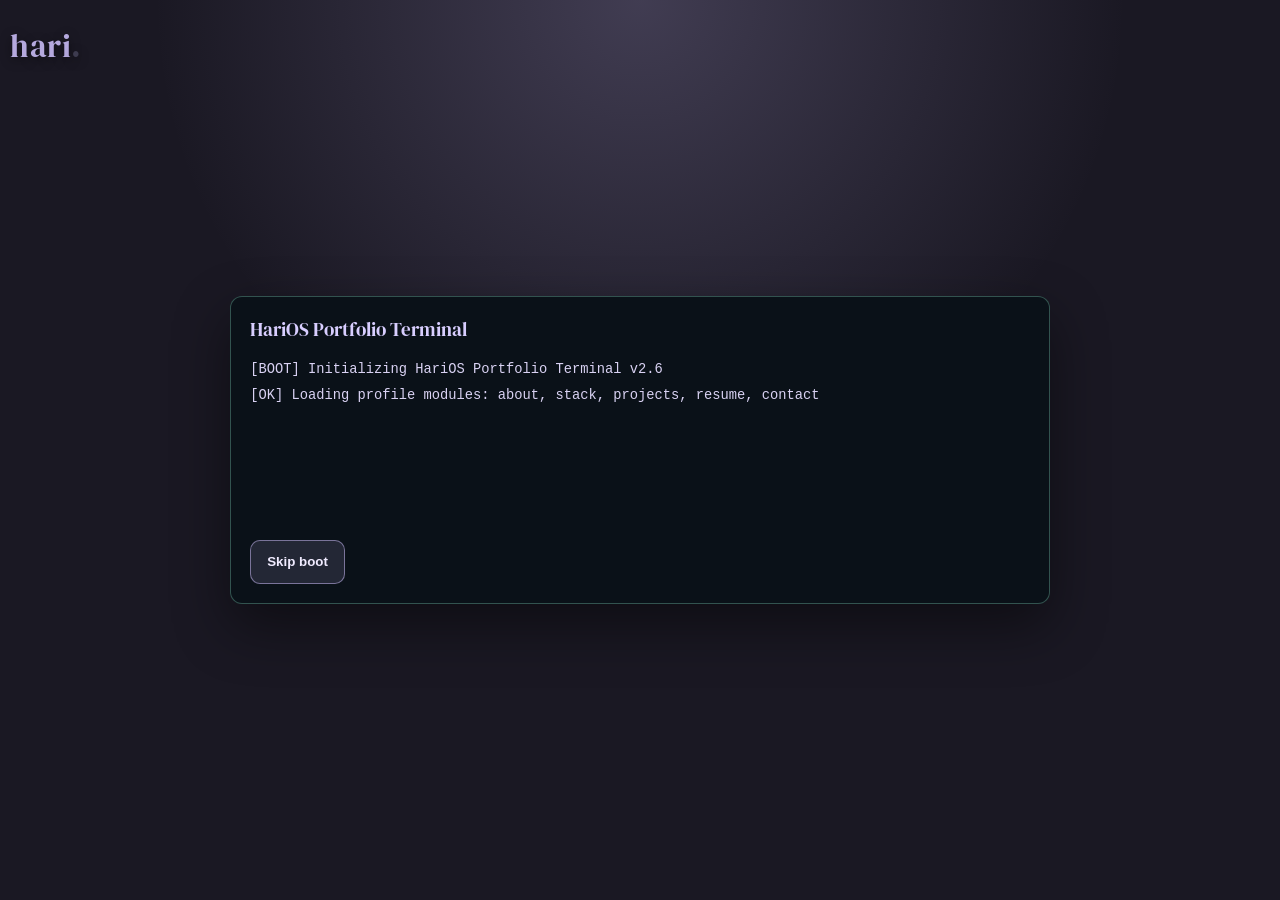
==== terminal/index.html @ 0dcc5f0c "Add terminal interface with interactive features and styling enhancements This commit introduces a n" ====
<!DOCTYPE html>
<html lang="en">
<head>
  <meta charset="UTF-8">
  <meta name="viewport" content="width=device-width, initial-scale=1.0">
  <title>Hari Patel — CS Student</title>
  <link rel="icon" type="image/png" href="../2.png">
  <link rel="preconnect" href="https://fonts.googleapis.com">
  <link rel="preconnect" href="https://fonts.gstatic.com" crossorigin>
  <link href="https://fonts.googleapis.com/css2?family=DM+Serif+Display:ital@0;1&family=DM+Sans:ital,opsz,wght@0,9..40,300;0,9..40,400;0,9..40,500;1,9..40,300&display=swap" rel="stylesheet">
  <link rel="stylesheet" href="style.css">
</head>
<body class="portfolio-shell terminal-mode">
  <a class="site-logo-fixed" href="#" aria-label="Hari Patel home">
    <img src="logo.png" alt="Hari Patel logo" class="site-logo-image" onerror="this.style.display='none';this.nextElementSibling.style.display='inline-flex';" />
    <span class="site-logo-fallback" style="display:none;">hari<span>.</span></span>
  </a>
  <div class="boot-overlay" id="bootOverlay" role="status" aria-live="polite">
    <div class="boot-window">
      <p class="boot-title">HariOS Portfolio Terminal</p>
      <div class="boot-lines" id="bootLines"></div>
      <button class="boot-skip" id="bootSkip">Skip boot</button>
    </div>
  </div>

  <main class="terminal-shell" aria-label="Portfolio terminal interface">
    <header class="terminal-topbar">
      <div class="terminal-lights"><span></span><span></span><span></span></div>
      <p class="terminal-title">hari@portfolio: ~</p>
      <p class="terminal-hint">type <code>help</code> or tap a command</p>
    </header>

    <section class="terminal-output" id="terminalOutput" aria-live="polite"></section>

    <section class="terminal-suggestions" id="terminalSuggestions" aria-label="Command suggestions"></section>

    <form class="terminal-input-row" id="terminalForm" autocomplete="off">
      <label class="sr-only" for="terminalInput">Terminal command input</label>
      <span class="prompt-label">hari@portfolio:~$</span>
      <input id="terminalInput" class="terminal-input" type="text" placeholder="Type a command..." />
      <button type="submit" class="terminal-run">Run</button>
    </form>

    <nav class="mobile-chip-dock" aria-label="Quick commands">
      <button class="quick-chip" data-command="about">about</button>
      <button class="quick-chip" data-command="projects">projects</button>
      <button class="quick-chip" data-command="resume">resume</button>
      <button class="quick-chip" data-command="contact">contact</button>
      <button class="quick-chip" data-command="help">help</button>
    </nav>
  </main>

  <div id="portfolioSource" hidden>

  <div class="glow-blob glow-blob-1"></div>
  <div class="glow-blob glow-blob-2"></div>
  <div class="glow-blob glow-blob-3"></div>

  <nav class="site-nav">
    <a href="#hero" class="nav-logo">hari<span>.</span></a>
    <ul class="nav-links">
      <li><a href="#about">About</a></li>
      <li><a href="#experience">Stack</a></li>
      <li><a href="#projects">Projects</a></li>
      <li><a href="#resume">Resume</a></li>
      <li><a href="#contact">Contact</a></li>
    </ul>
    <a href="#contact" class="nav-cta">Get in touch</a>
    <button class="ham-btn" id="hamBtn" aria-label="Toggle menu"><span></span><span></span><span></span></button>
  </nav>

  <div class="mobile-menu" id="mobileMenu">
    <a href="#about">About</a>
    <a href="#experience">Stack</a>
    <a href="#projects">Projects</a>
    <a href="#resume">Resume</a>
    <a href="#contact">Contact</a>
  </div>

  <section id="hero">
    <div class="hero-inner profile-brief">
      <p class="hero-eyebrow">CS Student · Full-Stack Developer</p>
      <h1 class="hero-name">Hari<br><em>Patel.</em></h1>
      <p class="hero-title">
        Studying <strong>Computer Science</strong> at Drexel's Pennoni Honors College.<br>
        I plan on adding <strong>ML/AI</strong> as a second major in the future.<br>
        I build fast, thoughtful web applications - from backend APIs to polished UIs.
      </p>
      <div class="hero-ctas brief-ctas">
        <a href="#projects" class="btn-primary">View my work</a>
        <a href="#contact" class="btn-ghost">Say hello →</a>
      </div>
    </div>
    <div class="hero-scroll-indicator"><div class="scroll-line"></div></div>
  </section>

  <div class="divider"></div>

  <section id="about">
    <div class="about-grid">
      <div class="about-photo-wrap reveal">
        <img src="../2.png" alt="Hari Patel illustration" />
      </div>
      <div class="about-text">
        <p class="section-label reveal">About me</p>
        <h2 class="section-title reveal reveal-delay-1">Building things that<br><em>actually work.</em></h2>
        <p class="reveal reveal-delay-2">Hey — I'm Hari. I'm a <strong>Computer Science student</strong> at Drexel University's Pennoni Honors College, where I'm planning to add a <strong>Machine Learning </strong>as a second major.</p>
        <p class="reveal reveal-delay-3">My focus is <strong>full-stack development</strong>, particularly backend architecture, database design, and <strong>building products</strong> people genuinely use. I enjoy turning complex problems into clean, maintainable systems.</p>
        <div class="about-chips stagger-parent reveal reveal-delay-4">
          <span class="chip stagger-child">Drexel University</span>
          <span class="chip stagger-child">Pennoni Honors College</span>
          <span class="chip stagger-child">Computer Science</span>
          <span class="chip stagger-child">Machine Learning</span>
          <span class="chip stagger-child">Backend Dev</span>
          <span class="chip stagger-child">Open to opportunities</span>
        </div>
      </div>
    </div>
  </section>

  <section id="experience">
    <div class="tech-section-inner">
      <p class="section-label reveal">Technologies</p>
      <h2 class="section-title reveal reveal-delay-1">My <em>stack.</em></h2>
      <div class="tech-category reveal reveal-delay-2">
        <p class="tech-category-label">Core languages</p>
        <div class="tech-pills stagger-parent visible">
          <span class="tech-pill featured stagger-child">Python</span>
          <span class="tech-pill featured stagger-child">TypeScript</span>
          <span class="tech-pill featured stagger-child">JavaScript</span>
          <span class="tech-pill stagger-child">Java</span>
          <span class="tech-pill stagger-child">SQL</span>
          <span class="tech-pill stagger-child">HTML</span>
          <span class="tech-pill stagger-child">CSS</span>
        </div>
      </div>
      <div class="tech-category reveal reveal-delay-2">
        <p class="tech-category-label">Frameworks & libraries</p>
        <div class="tech-pills stagger-parent visible">
          <span class="tech-pill featured stagger-child">Next.js</span>
          <span class="tech-pill featured stagger-child">React</span>
          <span class="tech-pill featured stagger-child">FastAPI</span>
          <span class="tech-pill stagger-child">Tailwind CSS</span>
          <span class="tech-pill stagger-child">Bootstrap</span>
          <span class="tech-pill stagger-child">Pandas</span>
          <span class="tech-pill stagger-child">Scikit-learn</span>
          <span class="tech-pill stagger-child">Prisma</span>
        </div>
      </div>
      <div class="tech-category reveal reveal-delay-3">
        <p class="tech-category-label">Databases & infra</p>
        <div class="tech-pills stagger-parent visible">
          <span class="tech-pill featured stagger-child">PostgreSQL</span>
          <span class="tech-pill featured stagger-child">Firebase</span>
          <span class="tech-pill stagger-child">Neon</span>
          <span class="tech-pill stagger-child">AWS</span>
          <span class="tech-pill stagger-child">Vercel</span>
          <span class="tech-pill stagger-child">Git</span>
          <span class="tech-pill stagger-child">GitHub</span>
          <span class="tech-pill stagger-child">Google Apps Script</span>
        </div>
      </div>
      <div class="tech-category reveal reveal-delay-3">
        <p class="tech-category-label">Tools & creative</p>
        <div class="tech-pills stagger-parent visible">
          <span class="tech-pill stagger-child">Photoshop</span>
          <span class="tech-pill stagger-child">Premiere Pro</span>
          <span class="tech-pill stagger-child">After Effects</span>
          <span class="tech-pill stagger-child">Adobe Audition</span>
          <span class="tech-pill stagger-child">Clerk (Auth)</span>
        </div>
      </div>
    </div>
  </section>

  <section id="projects">
    <div class="projects-header">
      <div>
        <p class="section-label reveal">Selected work</p>
        <h2 class="section-title reveal reveal-delay-1">Things I've <em>built.</em></h2>
      </div>
    </div>

    <div class="projects-bento case-grid">

      <div class="project-card case-tile featured-case bento-r1c1 reveal">
        <p class="project-number">01 — Featured</p>
        <h3 class="project-name">MarketPulse</h3>
        <p class="project-desc">Stock prediction pairing a Random Forest model with live NLP sentiment analysis to forecast price direction up to 30 days out using FinBERT and the Gemini API.</p>
        <div class="project-footer">
          <span class="project-tag">Python · Scikit-Learn · Gemini API</span>
          <a href="https://stock-predictor-pqb7.onrender.com" target="_blank" class="project-link">Live Site <svg width="12" height="12" viewBox="0 0 12 12" fill="none"><path d="M2 10L10 2M10 2H4M10 2V8" stroke="currentColor" stroke-width="1.5" stroke-linecap="round" stroke-linejoin="round"/></svg></a>
        </div>
      </div>

      <div class="project-card case-tile bento-r1c2 reveal reveal-delay-1">
        <p class="project-number">03</p>
        <h3 class="project-name">PrepGO</h3>
        <p class="project-desc">SAT prep platform serving 30+ active users across 250+ reading and math questions, built and deployed with a normalized PostgreSQL schema and JWT security.</p>
        <div class="project-footer">
          <span class="project-tag">Next.js · TypeScript</span>
          <a href="https://prep-go.vercel.app" target="_blank" class="project-link">Live Site <svg width="12" height="12" viewBox="0 0 12 12" fill="none"><path d="M2 10L10 2M10 2H4M10 2V8" stroke="currentColor" stroke-width="1.5" stroke-linecap="round" stroke-linejoin="round"/></svg></a>
        </div>
      </div>


      <div class="project-card case-tile bento-r2c1 reveal reveal-delay-1">
        <p class="project-number">04</p>
        <h3 class="project-name">Session</h3>
        <p class="project-desc">Productivity web app with Clerk auth, Prisma ORM, server-side rendering, and protected routes. Focused on performance and a clean, distraction-free experience.</p>
        <div class="project-footer">
          <span class="project-tag">Next.js · Clerk · Prisma</span>
          <a href="https://sessionapp.vercel.app/" target="_blank" class="project-link">Live Site <svg width="12" height="12" viewBox="0 0 12 12" fill="none"><path d="M2 10L10 2M10 2H4M10 2V8" stroke="currentColor" stroke-width="1.5" stroke-linecap="round" stroke-linejoin="round"/></svg></a>
        </div>
      </div>

      <div class="project-card case-tile featured-case bento-r2c2 reveal reveal-delay-2">
        <p class="project-number">02 — Featured</p>
        <h3 class="project-name">Sixth & Market</h3>
        <p class="project-desc">Civic platform built for Codefest 2026 that rewrites generic 311 reports, detects duplicate issues, and maps broadband dead zones using predictive risk scoring.</p>
        <div class="project-footer">
          <span class="project-tag">React19 · GroqAPI · Leaflet</span>
          <a href="https://github.com/haripatel788/codefest2026" target="_blank" class="project-link">Repo <svg width="12" height="12" viewBox="0 0 12 12" fill="none"><path d="M2 10L10 2M10 2H4M10 2V8" stroke="currentColor" stroke-width="1.5" stroke-linecap="round" stroke-linejoin="round"/></svg></a>
        </div>
      </div>


      <div class="project-card case-tile bento-r3c1 reveal reveal-delay-2">
        <p class="project-number">05</p>
        <h3 class="project-name">CallReminderBot</h3>
        <p class="project-desc">Serverless scheduling bot that automates meeting role assignments via a custom fairness algorithm. Integrates Google Sheets for persistent state and Telegram for real-time notifications.</p>
        <div class="project-footer">
          <span class="project-tag">Python · GitHub Actions · Google Sheets API</span>
          <a href="#" class="project-link">Repo <svg width="12" height="12" viewBox="0 0 12 12" fill="none"><path d="M2 10L10 2M10 2H4M10 2V8" stroke="currentColor" stroke-width="1.5" stroke-linecap="round" stroke-linejoin="round"/></svg></a>
        </div>
      </div>

      <div class="project-card case-tile bento-r3c2 reveal reveal-delay-3">
        <p class="project-number">06</p>
        <h3 class="project-name">Smaranam</h3>
        <p class="project-desc">Community platform for religious education. Firebase Realtime Database handles high-concurrency sync, enabling smooth collaborative experiences for users.</p>
        <div class="project-footer">
          <span class="project-tag">Firebase · JavaScript</span>
          <a href="https://smaranam.vercel.app/" target="_blank" class="project-link">Live Site <svg width="12" height="12" viewBox="0 0 12 12" fill="none"><path d="M2 10L10 2M10 2H4M10 2V8" stroke="currentColor" stroke-width="1.5" stroke-linecap="round" stroke-linejoin="round"/></svg></a>
        </div>
      </div>

      <div class="project-card case-tile bento-r3c3 reveal reveal-delay-4">
        <p class="project-number">07</p>
        <h3 class="project-name">Java RPG</h3>
        <p class="project-desc">Text-based RPG in Java showcasing OOP principles — inheritance, polymorphism, complex conditional logic, and dynamic user input for an immersive narrative.</p>
        <div class="project-footer">
          <span class="project-tag">Java · OOP</span>
          <a href="https://codehs.com/sandbox/id/rpg-Cq6Ldt/run" target="_blank" class="project-link">Play <svg width="12" height="12" viewBox="0 0 12 12" fill="none"><path d="M2 10L10 2M10 2H4M10 2V8" stroke="currentColor" stroke-width="1.5" stroke-linecap="round" stroke-linejoin="round"/></svg></a>
        </div>
      </div>

    </div>
  </section>


  <section id="resume">
    <div class="resume-inner evidence-panel">
      <p class="section-label reveal">Resume</p>
      <h2 class="section-title reveal reveal-delay-1">The full <em>picture.</em></h2>

      <div class="resume-layout">
        <div class="resume-summary">
          <div class="resume-stat-row reveal reveal-delay-1">
            <div class="resume-stat">
              <div class="resume-stat-value">3.98</div>
              <div class="resume-stat-label">GPA · Drexel</div>
            </div>
            <div class="resume-stat">
              <div class="resume-stat-value">30+</div>
              <div class="resume-stat-label">PrepGo users</div>
            </div>
            <div class="resume-stat">
              <div class="resume-stat-value">7+</div>
              <div class="resume-stat-label">Live projects</div>
            </div>
            <div class="resume-stat">
              <div class="resume-stat-value">15</div>
              <div class="resume-stat-label">Volunteers led</div>
            </div>
          </div>

          <div class="resume-block reveal reveal-delay-2">
            <p class="resume-block-title">Summary</p>
            <p>CS student at Drexel with <strong>hands-on experience</strong> building full-stack web apps and ML models in Python. Deployed real projects with real users, led volunteer teams, and focused on how <strong>data-driven software</strong> solves practical problems. I own projects from idea to deployment.</p>
          </div>

          <div class="resume-block reveal reveal-delay-2">
            <p class="resume-block-title">Experience</p>
            <div class="resume-exp-item">
              <div>
                <div class="resume-exp-role">Software Engineering Intern</div>
                <div class="resume-exp-place">CodeHS · Chicago, IL</div>
              </div>
              <div class="resume-exp-date">Jun – Sep 2025</div>
            </div>
            <div class="resume-exp-item">
              <div>
                <div class="resume-exp-role">Co-Coordinator, Youth Program</div>
                <div class="resume-exp-place">BAPS</div>
              </div>
              <div class="resume-exp-date">Sep 2025 – Present</div>
            </div>
          </div>

          <div class="resume-block reveal reveal-delay-3">
            <p class="resume-block-title">Education</p>
            <div class="resume-exp-item">
              <div>
                <div class="resume-exp-role">B.S. Computer Science</div>
                <div class="resume-exp-place">Drexel University · Pennoni Honors College</div>
              </div>
              <div class="resume-exp-date">2025 – 2030</div>
            </div>
          </div>

          <div class="resume-ctas reveal reveal-delay-3">
            <a href="../hari_resume.pdf" download="Hari_Patel_Resume.pdf" class="resume-btn-dl">
              <svg width="14" height="14" viewBox="0 0 24 24" fill="none" stroke="currentColor" stroke-width="2.2" stroke-linecap="round" stroke-linejoin="round"><path d="M21 15v4a2 2 0 01-2 2H5a2 2 0 01-2-2v-4"/><polyline points="7 10 12 15 17 10"/><line x1="12" y1="15" x2="12" y2="3"/></svg>
              Download PDF
            </a>
            <button class="resume-btn-expand" id="openResume">
              <svg width="14" height="14" viewBox="0 0 24 24" fill="none" stroke="currentColor" stroke-width="2.2" stroke-linecap="round" stroke-linejoin="round"><path d="M15 3h6v6M9 21H3v-6M21 3l-7 7M3 21l7-7"/></svg>
              Full screen
            </button>
          </div>
        </div>

        <div class="resume-preview-panel reveal reveal-delay-2">
          <div class="resume-topbar">
            <div class="resume-dots"><span></span><span></span><span></span></div>
            <span class="resume-topbar-label">Hari_Patel_Resume.pdf</span>
            <button class="resume-topbar-expand" id="openResume2">Expand ↗</button>
          </div>
          <iframe class="resume-embed" src="../hari_resume.pdf#toolbar=0&navpanes=0&scrollbar=0" title="Hari Patel Résumé preview"></iframe>
        </div>
      </div>
    </div>
  </section>


  <div class="resume-modal-overlay" id="resumeModal">
    <div class="resume-modal">
      <div class="resume-modal-header">
        <span class="resume-modal-title">Hari Patel — Resume</span>
        <div class="resume-modal-actions">
          <a href="../hari_resume.pdf" download="Hari_Patel_Resume.pdf" class="resume-modal-dl">
            <svg width="13" height="13" viewBox="0 0 24 24" fill="none" stroke="currentColor" stroke-width="2.2" stroke-linecap="round" stroke-linejoin="round"><path d="M21 15v4a2 2 0 01-2 2H5a2 2 0 01-2-2v-4"/><polyline points="7 10 12 15 17 10"/><line x1="12" y1="15" x2="12" y2="3"/></svg>
            Download
          </a>
          <button class="resume-modal-close" id="closeResume">✕</button>
        </div>
      </div>
      <iframe class="resume-modal-frame" src="../hari_resume.pdf#toolbar=0" title="Hari Patel Resume full screen"></iframe>
    </div>
  </div>


  <section id="contact">
    <div class="contact-inner collaborate-panel">
      <p class="section-label reveal" style="justify-content:center">Get in touch</p>
      <h2 class="contact-big reveal reveal-delay-1">Let's build<br><em>something.</em></h2>
      <p class="contact-sub reveal reveal-delay-2">I'm always open to hearing about new projects, opportunities, or just a good conversation about tech.</p>
      <div class="contact-socials reveal reveal-delay-3">
        <a href="https://www.linkedin.com/in/hari-patel-6712ba39a/" target="_blank" class="social-link">
          <svg width="16" height="16" viewBox="0 0 24 24" fill="currentColor"><path d="M16 8a6 6 0 016 6v7h-4v-7a2 2 0 00-2-2 2 2 0 00-2 2v7h-4v-7a6 6 0 016-6zM2 9h4v12H2z"/><circle cx="4" cy="4" r="2"/></svg>
          LinkedIn
        </a>
        <a href="https://github.com/haripatel788" target="_blank" class="social-link">
          <svg width="16" height="16" viewBox="0 0 24 24" fill="currentColor"><path d="M9 19c-5 1.5-5-2.5-7-3m14 6v-3.87a3.37 3.37 0 00-.94-2.61c3.14-.35 6.44-1.54 6.44-7A5.44 5.44 0 0020 4.77 5.07 5.07 0 0019.91 1S18.73.65 16 2.48a13.38 13.38 0 00-7 0C6.27.65 5.09 1 5.09 1A5.07 5.07 0 005 4.77a5.44 5.44 0 00-1.5 3.78c0 5.42 3.3 6.61 6.44 7A3.37 3.37 0 009 18.13V22"/></svg>
          GitHub
        </a>
        <button class="email-copy-btn" id="emailBtn">
          <svg width="16" height="16" viewBox="0 0 24 24" fill="none" stroke="currentColor" stroke-width="2"><path d="M4 4h16c1.1 0 2 .9 2 2v12c0 1.1-.9 2-2 2H4c-1.1 0-2-.9-2-2V6c0-1.1.9-2 2-2z"/><polyline points="22,6 12,12 2,6"/></svg>
          <span id="emailBtnText">haripatel788@gmail.com</span>
        </button>
      </div>
    </div>
  </section>

  <footer>
    <span class="footer-name">Hari Patel</span>
    <span class="footer-copy">Designed by Claude &amp; Built by Hari · 2026</span>
  </footer>

  </div>
  <script src="script.js"></script>
</body>
</html>
---- terminal/style.css ----
*, *::before, *::after { box-sizing: border-box; margin: 0; padding: 0; }
:root {
  /* backgrounds (cool dark) */
  --bg:           #141a22;
  --bg-mid:       #1b2430;
  --bg-card:      #24303d;
  --border:       rgba(186, 211, 232, 0.16);
  --border-hover: rgba(186, 211, 232, 0.34);

  /* pastel accents (blue-first) */
  --sage:         #8fb7c9;
  --sage-bright:  #afd0df;
  --sage-dim:     rgba(143, 183, 201, 0.20);

  --rose:         #cfa9c8;
  --rose-dim:     rgba(207, 169, 200, 0.16);

  --sky:          #8db7e3;
  --sky-dim:      rgba(141, 183, 227, 0.18);

  --peach:        #d8b8a0;
  --peach-dim:    rgba(216, 184, 160, 0.18);

  /* text */
  --ink:          #eaf2fb;
  --ink-mid:      #c7d7e8;
  --ink-soft:     #9eb0c1;
  --ink-dim:      #7f92a4;

  /* remap old var names so existing rules still work */
  --white:        var(--ink);
  --gray:         var(--ink-soft);
  --gray-light:   var(--ink-mid);
  --lilac:        var(--sage);
  --lilac-bright: var(--sage-bright);
  --lilac-dim:    var(--sage-dim);
  --accent:       var(--sky);

  --font-display: 'DM Serif Display', Georgia, serif;
  --font-body:    'DM Sans', system-ui, sans-serif;
  --ease-out:     cubic-bezier(0.16, 1, 0.3, 1);
  --ease-spring:  cubic-bezier(0.34, 1.56, 0.64, 1);
  --radius-xl:    26px;
  --radius-lg:    18px;
  --shadow-soft:  0 10px 30px rgba(9, 15, 23, 0.28);
  --shadow-pop:   0 18px 48px rgba(7, 12, 20, 0.42);
}
html { scroll-behavior: smooth; font-size: 16px; }
body { font-family: var(--font-body); background: var(--bg); color: var(--white); overflow-x: hidden; -webkit-font-smoothing: antialiased; }
::selection { background: var(--sage); color: #faf8f5; }
a { text-decoration: none; color: inherit; }

body::before {
  content: '';
  position: fixed; inset: 0;
  background-image: url("data:image/svg+xml,%3Csvg viewBox='0 0 256 256' xmlns='http://www.w3.org/2000/svg'%3E%3Cfilter id='noise'%3E%3CfeTurbulence type='fractalNoise' baseFrequency='0.9' numOctaves='4' stitchTiles='stitch'/%3E%3C/filter%3E%3Crect width='100%25' height='100%25' filter='url(%23noise)' opacity='0.03'/%3E%3C/svg%3E");
  pointer-events: none; z-index: 999; opacity: 0.45; mix-blend-mode: multiply;
}
.glow-blob { position: fixed; border-radius: 50%; filter: blur(120px); pointer-events: none; z-index: 0; animation: blobFloat 12s ease-in-out infinite alternate; }
.glow-blob-1 { width: 650px; height: 650px; background: radial-gradient(circle, rgba(141,184,154,0.18) 0%, transparent 70%); top: -180px; right: -80px; animation-duration: 15s; }
.glow-blob-2 { width: 420px; height: 420px; background: radial-gradient(circle, rgba(217,144,154,0.14) 0%, transparent 70%); bottom: 22%; left: -130px; animation-duration: 20s; animation-delay: -7s; }
.glow-blob-3 { width: 350px; height: 350px; background: radial-gradient(circle, rgba(137,180,204,0.13) 0%, transparent 70%); top: 55%; right: -80px; animation-duration: 18s; animation-delay: -4s; }
@keyframes blobFloat { from { transform: translate(0,0) scale(1); } to { transform: translate(40px,30px) scale(1.08); } }

nav {
  position: fixed; top: 0; left: 0; right: 0; z-index: 100;
  padding: 0 clamp(1.5rem, 5vw, 4rem); height: 72px;
  display: flex; align-items: center; justify-content: space-between;
  background: rgba(20, 26, 34, 0.82); backdrop-filter: blur(20px); -webkit-backdrop-filter: blur(20px);
  border-bottom: 1px solid var(--border); transition: background 0.3s ease;
}
.nav-logo { font-family: var(--font-display); font-size: 1.6rem; color: var(--lilac-bright); letter-spacing: -0.02em; transition: color 0.25s ease; position: relative; z-index: 101; }
.nav-logo:hover { color: var(--white); }
.nav-logo span { color: var(--accent); }
.nav-links { display: flex; list-style: none; gap: 2.5rem; font-size: 0.875rem; font-weight: 500; letter-spacing: 0.04em; }
.nav-links a { color: var(--gray-light); transition: color 0.2s ease; position: relative; padding-bottom: 2px; }
.nav-links a::after { content: ''; position: absolute; bottom: -2px; left: 0; width: 0; height: 1px; background: var(--lilac); transition: width 0.3s var(--ease-out); }
.nav-links a:hover { color: var(--white); }
.nav-links a:hover::after { width: 100%; }
.nav-cta { font-size: 0.8rem; font-weight: 500; padding: 0.45rem 1.1rem; border: 1px solid var(--border-hover); border-radius: 100px; color: var(--lilac-bright); background: var(--lilac-dim); transition: all 0.25s ease; }
.nav-cta:hover { background: var(--lilac); color: var(--bg); border-color: var(--lilac); }
.ham-btn { display: none; flex-direction: column; gap: 5px; cursor: pointer; padding: 8px; background: none; border: none; z-index: 102; }
.ham-btn span { display: block; width: 24px; height: 2px; background: var(--white); border-radius: 2px; transition: all 0.3s var(--ease-out); }
.ham-btn.open span:nth-child(1) { transform: translateY(7px) rotate(45deg); }
.ham-btn.open span:nth-child(2) { opacity: 0; transform: scaleX(0); }
.ham-btn.open span:nth-child(3) { transform: translateY(-7px) rotate(-45deg); }
.mobile-menu { display: none; position: fixed; inset: 0; background: rgba(20, 26, 34, 0.96); backdrop-filter: blur(24px); z-index: 99; flex-direction: column; align-items: center; justify-content: center; gap: 2.5rem; }
.mobile-menu.open { display: flex; }
.mobile-menu a { font-family: var(--font-display); font-size: clamp(2rem,7vw,3.5rem); color: var(--gray-light); transition: color 0.2s ease; }
.mobile-menu a:hover { color: var(--lilac-bright); }

#hero { min-height: 100vh; display: grid; place-items: center; padding: 120px clamp(1.5rem,8vw,6rem) 80px; position: relative; z-index: 1; overflow: hidden; }
.hero-inner { max-width: 900px; width: 100%; }
.hero-eyebrow { display: inline-flex; align-items: center; gap: 0.6rem; font-size: 0.8rem; font-weight: 500; letter-spacing: 0.12em; text-transform: uppercase; color: var(--lilac); margin-bottom: 1.5rem; opacity: 0; animation: fadeUp 0.8s var(--ease-out) 0.2s forwards; }
.hero-eyebrow::before { content: ''; display: block; width: 32px; height: 1px; background: var(--lilac); }
.hero-name { font-family: var(--font-display); font-size: clamp(3.5rem,10vw,8rem); line-height: 0.95; letter-spacing: -0.03em; color: var(--white); margin-bottom: 0.3em; opacity: 0; animation: fadeUp 0.9s var(--ease-out) 0.35s forwards; }
.hero-name em { font-style: italic; color: var(--lilac-bright); }
.hero-title { font-size: clamp(1rem,2.5vw,1.35rem); font-weight: 300; color: var(--gray-light); margin-bottom: 2rem; line-height: 1.6; max-width: 560px; opacity: 0; animation: fadeUp 0.9s var(--ease-out) 0.5s forwards; }
.hero-title strong { color: var(--white); font-weight: 500; }
.hero-ctas { display: flex; gap: 1rem; flex-wrap: wrap; opacity: 0; animation: fadeUp 0.9s var(--ease-out) 0.65s forwards; }
.hero-eyebrow,
.hero-name,
.hero-title,
.hero-ctas { will-change: transform; }
.btn-primary { padding: 0.75rem 1.8rem; background: var(--lilac); color: var(--bg); border-radius: 100px; font-size: 0.9rem; font-weight: 600; transition: all 0.25s var(--ease-out); border: 1px solid var(--lilac); }
.btn-primary:hover { background: var(--lilac-bright); border-color: var(--lilac-bright); transform: translateY(-2px); box-shadow: 0 8px 24px rgba(141, 183, 227, 0.35); }
.btn-ghost { padding: 0.75rem 1.8rem; background: transparent; color: var(--gray-light); border-radius: 100px; font-size: 0.9rem; font-weight: 500; border: 1px solid var(--border); transition: all 0.25s var(--ease-out); }
.btn-ghost:hover { border-color: var(--border-hover); color: var(--white); transform: translateY(-2px); }
.hero-scroll-indicator { position: absolute; bottom: 40px; left: 50%; transform: translateX(-50%); display: flex; flex-direction: column; align-items: center; gap: 8px; opacity: 0; animation: fadeIn 1s ease 1.2s forwards; }
.scroll-line { width: 1px; height: 48px; background: linear-gradient(to bottom, transparent, var(--lilac), transparent); animation: scrollPulse 2s ease-in-out infinite; }
@keyframes scrollPulse { 0%,100% { opacity: 0.3; transform: scaleY(1); } 50% { opacity: 1; transform: scaleY(1.2); } }

section { position: relative; z-index: 1; padding: clamp(4rem,10vw,8rem) clamp(1.5rem,8vw,6rem); }
.section-label { display: inline-flex; align-items: center; gap: 0.6rem; font-size: 0.75rem; font-weight: 500; letter-spacing: 0.12em; text-transform: uppercase; color: var(--lilac); margin-bottom: 1rem; }
.section-label::before { content: ''; display: block; width: 24px; height: 1px; background: var(--lilac); }
.section-title { font-family: var(--font-display); font-size: clamp(2.2rem,5vw,3.5rem); letter-spacing: -0.02em; color: var(--white); line-height: 1.1; margin-bottom: 1.5rem; }
.section-title em { font-style: italic; color: var(--lilac-bright); }
.divider { width: 100%; height: 1px; background: var(--border); margin: 0; }

#about { max-width: 1200px; margin: 0 auto; }
.about-grid { display: grid; grid-template-columns: 1fr 1fr; gap: 5rem; align-items: center; }
.about-photo-wrap { position: relative; width: fit-content; margin: 0 auto; border-radius: 50%; }
.about-photo-wrap::before { content: ''; position: absolute; inset: -2px; border-radius: 50%; background: linear-gradient(135deg, var(--lilac-dim), transparent 60%); z-index: 0; }
.about-photo-wrap img { width: 100%; max-width: 380px; aspect-ratio: 1 / 1; object-fit: cover; border-radius: 50%; position: relative; z-index: 1; display: block; transition: transform 0.5s var(--ease-out); }
.about-photo-wrap:hover img { transform: scale(1.02) rotate(-1deg); }
.about-text p { font-size: 1.05rem; line-height: 1.8; color: var(--gray-light); margin-bottom: 1.25rem; }
.about-text p strong { color: var(--white); font-weight: 500; }
.about-chips { display: flex; flex-wrap: wrap; gap: 0.6rem; margin-top: 1.5rem; }
.chip { font-size: 0.78rem; font-weight: 500; padding: 0.35rem 0.9rem; border-radius: 100px; border: 1px solid var(--border); color: var(--gray-light); background: var(--bg-card); transition: all 0.2s ease; }
.chip:hover { border-color: var(--lilac); color: var(--lilac-bright); background: var(--lilac-dim); }

#experience { background: var(--bg-mid); border-top: 1px solid var(--border); border-bottom: 1px solid var(--border); }
.tech-section-inner { max-width: 1100px; margin: 0 auto; }
.tech-category { margin-bottom: 3.5rem; }
.tech-category-label { font-size: 0.72rem; font-weight: 600; letter-spacing: 0.14em; text-transform: uppercase; color: var(--gray); margin-bottom: 1.25rem; display: flex; align-items: center; gap: 1rem; }
.tech-category-label::after { content: ''; flex: 1; height: 1px; background: var(--border); }
.tech-pills { display: flex; flex-wrap: wrap; gap: 0.6rem; }
.tech-pill { font-size: 0.82rem; font-weight: 500; padding: 0.4rem 1rem; border-radius: 100px; border: 1px solid var(--border); color: var(--gray-light); background: var(--bg-card); transition: all 0.2s ease; cursor: default; }
.tech-pill.featured { border-color: rgba(175,158,205,0.4); color: var(--lilac-bright); background: var(--lilac-dim); }
.tech-pill:hover { border-color: var(--lilac); color: var(--white); transform: translateY(-2px); }

#projects { max-width: 1200px; margin: 0 auto; }
.projects-header { display: flex; justify-content: space-between; align-items: flex-end; margin-bottom: 3rem; flex-wrap: wrap; gap: 1rem; }
.projects-bento { display: grid; grid-template-columns: repeat(3, 1fr); grid-template-rows: auto auto auto; gap: 1.25rem; }
.bento-r1c1 { grid-column: 1 / 3; grid-row: 1; }
.bento-r1c2 { grid-column: 3 / 4; grid-row: 1; }
.bento-r2c1 { grid-column: 1 / 2; grid-row: 2; }
.bento-r2c2 { grid-column: 2 / 4; grid-row: 2; }
.bento-r3c1 { grid-column: 1 / 2; grid-row: 3; }
.bento-r3c2 { grid-column: 2 / 3; grid-row: 3; }
.bento-r3c3 { grid-column: 3 / 4; grid-row: 3; }
.project-card { background: var(--bg-card); border: 1px solid var(--border); border-radius: 20px; padding: 2rem; display: flex; flex-direction: column; transition: all 0.3s var(--ease-out); position: relative; overflow: hidden; box-shadow: 0 2px 12px rgba(60, 48, 36, 0.06); }
.project-card::before { content: ''; position: absolute; top: 0; left: 0; right: 0; height: 2px; background: linear-gradient(90deg, transparent, var(--lilac), transparent); opacity: 0; transition: opacity 0.3s ease; }
.project-card:hover { border-color: var(--border-hover); transform: translateY(-4px); box-shadow: 0 16px 48px rgba(60, 48, 36, 0.12); }
.project-card:hover::before { opacity: 1; }
.project-number { font-family: var(--font-display); font-size: 0.85rem; color: var(--gray); margin-bottom: 1rem; font-style: italic; }
.project-name { font-family: var(--font-display); font-size: 1.5rem; letter-spacing: -0.02em; color: var(--white); margin-bottom: 0.75rem; line-height: 1.2; }
.bento-r1c1 .project-name, .bento-r2c2 .project-name { font-size: 1.9rem; }
.project-desc { font-size: 0.88rem; line-height: 1.7; color: var(--gray); flex: 1; margin-bottom: 1.5rem; }
.project-footer { display: flex; justify-content: space-between; align-items: center; margin-top: auto; }
.project-tag { font-size: 0.72rem; font-weight: 600; letter-spacing: 0.06em; padding: 0.3rem 0.7rem; border-radius: 100px; background: var(--lilac-dim); color: var(--lilac); border: 1px solid rgba(175,158,205,0.25); }
.project-link { font-size: 0.82rem; font-weight: 600; color: var(--gray-light); display: inline-flex; align-items: center; gap: 0.3rem; transition: all 0.2s ease; }
.project-link svg { transition: transform 0.2s ease; }
.project-link:hover { color: var(--lilac-bright); }
.project-link:hover svg { transform: translate(2px,-2px); }

#resume { background: var(--bg-mid); border-top: 1px solid var(--border); border-bottom: 1px solid var(--border); }
.resume-inner { max-width: 1100px; margin: 0 auto; }
.resume-layout { display: grid; grid-template-columns: 1fr 1.45fr; gap: 4rem; align-items: start; }
.resume-summary { display: flex; flex-direction: column; gap: 1.4rem; }
.resume-stat-row { display: grid; grid-template-columns: 1fr 1fr; gap: 1rem; }
.resume-stat { background: var(--bg-card); border: 1px solid var(--border); border-radius: 16px; padding: 1.2rem 1.4rem; transition: border-color 0.2s ease; box-shadow: 0 2px 10px rgba(60, 48, 36, 0.05); }
.resume-stat:hover { border-color: var(--border-hover); }
.resume-stat-value { font-family: var(--font-display); font-size: 2rem; color: var(--lilac-bright); line-height: 1; margin-bottom: 0.3rem; }
.resume-stat-label { font-size: 0.7rem; font-weight: 500; letter-spacing: 0.08em; text-transform: uppercase; color: var(--gray); }
.resume-block { background: var(--bg-card); border: 1px solid var(--border); border-radius: 16px; padding: 1.4rem 1.5rem; transition: border-color 0.2s ease; box-shadow: 0 2px 10px rgba(60, 48, 36, 0.05); }
.resume-block:hover { border-color: var(--border-hover); }
.resume-block-title { font-size: 0.7rem; font-weight: 600; letter-spacing: 0.12em; text-transform: uppercase; color: var(--gray); margin-bottom: 0.9rem; display: flex; align-items: center; gap: 0.6rem; }
.resume-block-title::after { content: ''; flex: 1; height: 1px; background: var(--border); }
.resume-block p { font-size: 0.87rem; line-height: 1.75; color: var(--gray-light); }
.resume-block p strong { color: var(--white); font-weight: 500; }
.resume-exp-item { display: flex; justify-content: space-between; align-items: baseline; gap: 1rem; padding: 0.55rem 0; border-bottom: 1px solid var(--border); }
.resume-exp-item:last-child { border-bottom: none; padding-bottom: 0; }
.resume-exp-role { font-size: 0.87rem; font-weight: 500; color: var(--white); }
.resume-exp-place { font-size: 0.78rem; color: var(--gray); margin-top: 1px; }
.resume-exp-date { font-size: 0.74rem; color: var(--gray); white-space: nowrap; font-style: italic; font-family: var(--font-display); }
.resume-ctas { display: flex; gap: 0.75rem; }
.resume-btn-dl { flex: 1; display: inline-flex; align-items: center; justify-content: center; gap: 0.5rem; padding: 0.7rem 1.4rem; background: var(--lilac); color: var(--bg); border-radius: 100px; font-size: 0.85rem; font-weight: 600; border: 1px solid var(--lilac); transition: all 0.25s var(--ease-out); cursor: pointer; font-family: var(--font-body); }
.resume-btn-dl:hover { background: var(--lilac-bright); border-color: var(--lilac-bright); transform: translateY(-2px); box-shadow: 0 8px 24px rgba(175,158,205,0.3); }
.resume-btn-expand { flex: 1; display: inline-flex; align-items: center; justify-content: center; gap: 0.5rem; padding: 0.7rem 1.4rem; background: transparent; color: var(--gray-light); border-radius: 100px; font-size: 0.85rem; font-weight: 500; border: 1px solid var(--border); transition: all 0.25s var(--ease-out); cursor: pointer; font-family: var(--font-body); }
.resume-btn-expand:hover { border-color: var(--border-hover); color: var(--white); transform: translateY(-2px); }
.resume-preview-panel { background: var(--bg-card); border: 1px solid var(--border); border-radius: 20px; overflow: hidden; box-shadow: 0 2px 10px rgba(60, 48, 36, 0.05); }
.resume-topbar { display: flex; align-items: center; justify-content: space-between; padding: 0.8rem 1.1rem; border-bottom: 1px solid var(--border); background: rgba(255,255,255,0.018); }
.resume-dots { display: flex; gap: 6px; }
.resume-dots span { width: 10px; height: 10px; border-radius: 50%; }
.resume-dots span:nth-child(1) { background: rgba(255,95,86,0.55); }
.resume-dots span:nth-child(2) { background: rgba(255,189,46,0.55); }
.resume-dots span:nth-child(3) { background: rgba(39,201,63,0.55); }
.resume-topbar-label { font-size: 0.7rem; color: var(--gray); font-style: italic; font-family: var(--font-display); }
.resume-topbar-expand { font-size: 0.72rem; font-weight: 500; color: var(--lilac); cursor: pointer; transition: color 0.2s ease; background: none; border: none; font-family: var(--font-body); }
.resume-topbar-expand:hover { color: var(--lilac-bright); }
.resume-embed { display: block; width: 100%; height: 540px; border: none; background: #fff; }
.resume-modal-overlay { display: none; position: fixed; inset: 0; background: rgba(247, 244, 239, 0.88); backdrop-filter: blur(16px); z-index: 200; align-items: center; justify-content: center; padding: 1.5rem; }
.resume-modal-overlay.open { display: flex; }
.resume-modal { background: var(--bg-card); border: 1px solid var(--border-hover); border-radius: 20px; overflow: hidden; width: 100%; max-width: 820px; max-height: 92vh; display: flex; flex-direction: column; animation: modalIn 0.32s var(--ease-out) forwards; box-shadow: 0 32px 80px rgba(60, 48, 36, 0.18); }
@keyframes modalIn { from { opacity: 0; transform: scale(0.96) translateY(14px); } to { opacity: 1; transform: scale(1) translateY(0); } }
.resume-modal-header { display: flex; align-items: center; justify-content: space-between; padding: 0.9rem 1.3rem; border-bottom: 1px solid var(--border); flex-shrink: 0; }
.resume-modal-title { font-family: var(--font-display); font-size: 1rem; color: var(--lilac-bright); font-style: italic; }
.resume-modal-actions { display: flex; align-items: center; gap: 0.75rem; }
.resume-modal-dl { display: inline-flex; align-items: center; gap: 0.4rem; font-size: 0.8rem; font-weight: 600; padding: 0.38rem 1rem; background: var(--lilac); color: var(--bg); border-radius: 100px; transition: all 0.2s ease; }
.resume-modal-dl:hover { background: var(--lilac-bright); }
.resume-modal-close { width: 32px; height: 32px; border-radius: 50%; border: 1px solid var(--border); background: transparent; color: var(--gray-light); cursor: pointer; font-size: 1rem; display: flex; align-items: center; justify-content: center; transition: all 0.2s ease; font-family: var(--font-body); }
.resume-modal-close:hover { border-color: var(--border-hover); color: var(--white); background: var(--bg-mid); }
.resume-modal-frame { flex: 1; width: 100%; min-height: 0; border: none; background: #fff; }

#contact { background: var(--bg-mid); border-top: 1px solid var(--border); }
.contact-inner { max-width: 700px; margin: 0 auto; text-align: center; }
.contact-big { font-family: var(--font-display); font-size: clamp(2.5rem,8vw,5rem); letter-spacing: -0.03em; line-height: 1.05; color: var(--white); margin-bottom: 1.5rem; }
.contact-big em { color: var(--lilac-bright); font-style: italic; }
.contact-sub { font-size: 1rem; color: var(--gray); line-height: 1.7; margin-bottom: 2.5rem; max-width: 480px; margin-left: auto; margin-right: auto; }
.contact-socials { display: flex; justify-content: center; gap: 1rem; flex-wrap: wrap; }
.social-link { display: inline-flex; align-items: center; gap: 0.5rem; padding: 0.65rem 1.4rem; border: 1px solid var(--border); border-radius: 100px; font-size: 0.85rem; font-weight: 500; color: var(--gray-light); background: var(--bg-card); transition: all 0.25s ease; }
.social-link:hover { border-color: var(--lilac); color: var(--lilac-bright); transform: translateY(-3px); box-shadow: 0 8px 24px rgba(0,0,0,0.3); }
.email-copy-btn { display: inline-flex; align-items: center; gap: 0.5rem; padding: 0.65rem 1.4rem; border: 1px solid var(--border); border-radius: 100px; font-size: 0.85rem; font-weight: 500; color: var(--gray-light); background: var(--bg-card); transition: all 0.25s ease; cursor: pointer; font-family: var(--font-body); }
.email-copy-btn:hover { border-color: var(--accent); color: var(--accent); transform: translateY(-3px); }
.email-copy-btn.copied { border-color: #6ee7b7; color: #6ee7b7; }

footer { padding: 2rem clamp(1.5rem,8vw,6rem); border-top: 1px solid var(--border); background: var(--bg-mid); display: flex; justify-content: space-between; align-items: center; flex-wrap: wrap; gap: 1rem; position: relative; z-index: 1; }
.footer-name { font-family: var(--font-display); font-size: 1rem; color: var(--gray); font-style: italic; }
.footer-copy { font-size: 0.78rem; color: var(--gray); }

/* Hybrid AI portfolio pass */
body.portfolio-shell {
  background:
    radial-gradient(circle at 10% 8%, rgba(141, 183, 227, 0.13), transparent 38%),
    radial-gradient(circle at 86% 22%, rgba(143, 183, 201, 0.15), transparent 42%),
    linear-gradient(180deg, #121924 0%, #141a22 45%, #161f2b 100%);
}
.scroll-progress {
  position: fixed;
  top: 0;
  left: 0;
  width: 100%;
  height: 3px;
  z-index: 250;
  pointer-events: none;
  background: transparent;
}
.scroll-progress span {
  display: block;
  width: 0;
  height: 100%;
  background: linear-gradient(90deg, var(--sky), var(--sage-bright));
  box-shadow: 0 0 20px rgba(141, 183, 227, 0.6);
  transition: width 0.14s linear;
}
nav.site-nav {
  height: 76px;
  border-bottom: 1px solid rgba(186, 211, 232, 0.2);
  box-shadow: 0 4px 18px rgba(8, 13, 21, 0.25);
}
.nav-logo,
.section-title,
.project-name,
.contact-big {
  text-wrap: balance;
}
#hero .profile-brief {
  padding: clamp(1.4rem, 2vw, 2rem);
  border: 1px solid rgba(186, 211, 232, 0.18);
  border-radius: var(--radius-xl);
  background: linear-gradient(140deg, rgba(36, 48, 61, 0.7), rgba(20, 27, 36, 0.5));
  backdrop-filter: blur(6px);
  box-shadow: var(--shadow-soft);
}
.hero-eyebrow {
  color: var(--sky);
}
.hero-title {
  max-width: 620px;
}
.hero-ctas.brief-ctas {
  gap: 0.85rem;
}
.btn-primary {
  box-shadow: 0 8px 24px rgba(141, 183, 227, 0.24);
}
.btn-ghost {
  background: rgba(141, 183, 227, 0.07);
}
.btn-ghost:hover {
  background: rgba(141, 183, 227, 0.14);
}
section {
  scroll-margin-top: 86px;
}
#about,
#projects {
  position: relative;
}
#about::after,
#projects::after,
#resume::after {
  content: '';
  position: absolute;
  inset: 0;
  pointer-events: none;
  background: linear-gradient(180deg, transparent, rgba(141, 183, 227, 0.035));
}
.chip,
.tech-pill,
.social-link,
.email-copy-btn {
  border-radius: 12px;
}
.chip:hover,
.tech-pill:hover {
  box-shadow: 0 8px 22px rgba(12, 21, 31, 0.35);
}
.projects-bento.case-grid {
  gap: 1.35rem;
}
.project-card.case-tile {
  border-radius: var(--radius-lg);
  background: linear-gradient(165deg, rgba(36, 48, 61, 0.92), rgba(27, 36, 48, 0.92));
  border: 1px solid rgba(186, 211, 232, 0.16);
  box-shadow: var(--shadow-soft);
}
.project-card.case-tile::after {
  content: 'Case Tile';
  position: absolute;
  top: 0.7rem;
  right: 0.8rem;
  font-size: 0.62rem;
  letter-spacing: 0.12em;
  text-transform: uppercase;
  color: var(--ink-dim);
}
.project-card.featured-case {
  border-color: rgba(141, 183, 227, 0.36);
}
.project-card.featured-case::after {
  content: 'Featured Case';
  color: var(--sky);
}
.project-card.project-focus {
  transform: translateY(-6px);
  border-color: rgba(141, 183, 227, 0.42);
  box-shadow: var(--shadow-pop);
}
.project-tag {
  border-color: rgba(141, 183, 227, 0.28);
}
.resume-inner.evidence-panel .resume-stat,
.resume-inner.evidence-panel .resume-block,
.resume-inner.evidence-panel .resume-preview-panel {
  border-color: rgba(186, 211, 232, 0.18);
  background: linear-gradient(165deg, rgba(36, 48, 61, 0.88), rgba(27, 36, 48, 0.88));
}
.resume-inner.evidence-panel .resume-stat-value {
  color: var(--sky);
}
.contact-inner.collaborate-panel {
  border: 1px solid rgba(186, 211, 232, 0.2);
  border-radius: var(--radius-xl);
  background: linear-gradient(160deg, rgba(36, 48, 61, 0.7), rgba(20, 27, 36, 0.48));
  box-shadow: var(--shadow-soft);
  padding: clamp(1.6rem, 3vw, 2.4rem);
}
footer {
  backdrop-filter: blur(3px);
}

@media (prefers-reduced-motion: reduce) {
  html { scroll-behavior: auto; }
  .reveal,
  .stagger-parent .stagger-child,
  .glow-blob,
  .project-card,
  .btn-primary,
  .btn-ghost {
    animation: none !important;
    transition: none !important;
    transform: none !important;
  }
}

@keyframes fadeUp { from { opacity:0; transform:translateY(24px); } to { opacity:1; transform:translateY(0); } }
@keyframes fadeIn  { from { opacity:0; } to { opacity:1; } }
.reveal { opacity:0; transform:translateY(28px); transition: opacity 0.8s var(--ease-out), transform 0.8s var(--ease-out); }
.reveal.visible { opacity:1; transform:translateY(0); }
.reveal-delay-1 { transition-delay:.1s; }
.reveal-delay-2 { transition-delay:.2s; }
.reveal-delay-3 { transition-delay:.3s; }
.reveal-delay-4 { transition-delay:.4s; }
.reveal-delay-5 { transition-delay:.5s; }
.reveal-delay-6 { transition-delay:.6s; }
.stagger-parent .stagger-child { opacity:0; transform:translateY(16px); transition: opacity 0.6s var(--ease-out), transform 0.6s var(--ease-out); }
.stagger-parent.visible .stagger-child:nth-child(1)  { opacity:1; transform:none; transition-delay:.05s; }
.stagger-parent.visible .stagger-child:nth-child(2)  { opacity:1; transform:none; transition-delay:.1s;  }
.stagger-parent.visible .stagger-child:nth-child(3)  { opacity:1; transform:none; transition-delay:.15s; }
.stagger-parent.visible .stagger-child:nth-child(4)  { opacity:1; transform:none; transition-delay:.2s;  }
.stagger-parent.visible .stagger-child:nth-child(5)  { opacity:1; transform:none; transition-delay:.25s; }
.stagger-parent.visible .stagger-child:nth-child(6)  { opacity:1; transform:none; transition-delay:.3s;  }
.stagger-parent.visible .stagger-child:nth-child(7)  { opacity:1; transform:none; transition-delay:.35s; }
.stagger-parent.visible .stagger-child:nth-child(8)  { opacity:1; transform:none; transition-delay:.4s;  }
.stagger-parent.visible .stagger-child:nth-child(9)  { opacity:1; transform:none; transition-delay:.45s; }
.stagger-parent.visible .stagger-child:nth-child(10) { opacity:1; transform:none; transition-delay:.5s;  }
.stagger-parent.visible .stagger-child:nth-child(n+11){ opacity:1; transform:none; transition-delay:.55s; }

@media (max-width: 900px) {
  .about-grid { grid-template-columns:1fr; gap:3rem; }
  .about-photo-wrap { order:-1; }
  .about-photo-wrap img { max-width:280px; }
  .projects-bento { grid-template-columns: 1fr 1fr; }
  .bento-r1c1 { grid-column: 1 / 3; grid-row: 1; }
  .bento-r1c2 { grid-column: 1 / 2; grid-row: 2; }
  .bento-r2c1 { grid-column: 2 / 3; grid-row: 2; }
  .bento-r2c2 { grid-column: 1 / 3; grid-row: 3; }
  .bento-r3c1 { grid-column: 1 / 2; grid-row: 4; }
  .bento-r3c2 { grid-column: 2 / 3; grid-row: 4; }
  .bento-r3c3 { grid-column: 1 / 3; grid-row: 5; }
  .resume-layout { grid-template-columns:1fr; gap:2.5rem; }
  .resume-embed { height:420px; }
}
@media (max-width: 640px) {
  .nav-links, .nav-cta { display:none; }
  .ham-btn { display:flex; }
  .projects-bento { grid-template-columns: 1fr; }
  .bento-r1c1, .bento-r1c2, .bento-r2c1, .bento-r2c2, .bento-r3c1, .bento-r3c2, .bento-r3c3 { grid-column: 1 / -1; grid-row: auto; }
  .resume-embed { height:320px; }
  .resume-ctas { flex-direction:column; }
}

/* Terminal-first redesign */
.terminal-mode {
  height: 100vh;
  background: #1b1a24;
  color: #efeaff;
  display: grid;
  place-items: center;
  padding: 1.5rem;
  overflow: hidden;
}
.terminal-mode::before {
  display: none;
}
.sr-only {
  position: absolute;
  width: 1px;
  height: 1px;
  padding: 0;
  margin: -1px;
  overflow: hidden;
  clip: rect(0, 0, 0, 0);
  white-space: nowrap;
  border: 0;
}
.site-logo-fixed {
  position: fixed;
  top: 14px;
  left: 14px;
  z-index: 620;
  width: clamp(44px, 5vw, 74px);
  height: clamp(44px, 5vw, 74px);
  border-radius: 12px;
  display: inline-flex;
  align-items: center;
  justify-content: center;
  text-decoration: none;
  background: transparent;
}
.site-logo-image {
  width: 100%;
  height: 100%;
  object-fit: contain;
  background: transparent;
  filter: drop-shadow(0 5px 14px rgba(0, 0, 0, 0.4));
}
.site-logo-fallback {
  font-family: var(--font-display);
  font-size: clamp(1.35rem, 3.2vw, 2rem);
  color: #b5a9de;
  border: none;
  border-radius: 0;
  padding: 0;
  background: transparent;
  text-shadow: 0 3px 12px rgba(0, 0, 0, 0.45);
  letter-spacing: 0.02em;
}
.site-logo-fallback span {
  color: #3d3b4f;
}
.boot-overlay {
  position: fixed;
  inset: 0;
  z-index: 500;
  background: radial-gradient(circle at 50% 0%, rgba(181, 169, 222, 0.25), transparent 44%), #1a1823;
  display: flex;
  align-items: center;
  justify-content: center;
  padding: 1rem;
}
.boot-overlay.hidden {
  display: none;
}
.boot-window {
  width: min(820px, 100%);
  border: 1px solid rgba(123, 205, 181, 0.35);
  border-radius: 12px;
  background: #0a1118;
  box-shadow: 0 22px 56px rgba(0, 0, 0, 0.45);
  padding: 1.2rem;
}
.boot-title {
  font-family: var(--font-display);
  color: #d8ceff;
  margin-bottom: 0.8rem;
  font-size: 1.2rem;
}
.boot-lines {
  min-height: 170px;
  max-height: 45vh;
  overflow: auto;
  font-size: 0.86rem;
  line-height: 1.6;
  color: #d9d2f3;
  font-family: ui-monospace, SFMono-Regular, Menlo, Monaco, Consolas, "Liberation Mono", monospace;
}
.boot-lines p { margin: 0.25rem 0; }
.boot-skip {
  margin-top: 0.9rem;
  min-height: 44px;
  border: 1px solid rgba(181, 169, 222, 0.6);
  border-radius: 10px;
  background: rgba(181, 169, 222, 0.15);
  color: #f0ebff;
  font-weight: 600;
  padding: 0 1rem;
  cursor: pointer;
}
.terminal-shell {
  width: min(1100px, 96vw);
  margin: 0;
  border: 1px solid rgba(181, 169, 222, 0.35);
  border-radius: 14px;
  background: linear-gradient(180deg, #2a2737 0%, #1f1d2a 100%);
  box-shadow: 0 24px 80px rgba(0, 0, 0, 0.55);
  display: grid;
  grid-template-rows: auto 1fr auto auto;
  height: min(88vh, 940px);
  max-height: calc(100vh - 3rem);
  overflow: hidden;
}
.terminal-topbar {
  display: flex;
  align-items: center;
  gap: 0.9rem;
  padding: 1rem 1.2rem;
  border-bottom: 1px solid rgba(181, 169, 222, 0.25);
  background: rgba(42, 39, 55, 0.78);
}
.terminal-lights { display: flex; gap: 0.4rem; }
.terminal-lights span {
  width: 10px;
  height: 10px;
  border-radius: 50%;
}
.terminal-lights span:nth-child(1) { background: #f87171; }
.terminal-lights span:nth-child(2) { background: #fbbf24; }
.terminal-lights span:nth-child(3) { background: #4ade80; }
.terminal-title {
  font-family: ui-monospace, SFMono-Regular, Menlo, Monaco, Consolas, "Liberation Mono", monospace;
  color: #e7e0ff;
  font-size: 0.94rem;
}
.terminal-hint {
  margin-left: auto;
  color: #c5bedf;
  font-size: 0.84rem;
}
.terminal-output {
  overflow: auto;
  min-height: 0;
  padding: 1.35rem 1.3rem 1.1rem;
  display: flex;
  flex-direction: column;
  gap: 1.1rem;
}
.entry {
  border: 1px solid rgba(181, 169, 222, 0.24);
  border-radius: 12px;
  background: rgba(45, 41, 62, 0.9);
  padding: 1.05rem 1.15rem;
  position: relative;
}
.entry::before {
  content: '';
  position: absolute;
  left: 0;
  top: 10px;
  bottom: 10px;
  width: 2px;
  background: linear-gradient(180deg, rgba(181, 169, 222, 0.8), rgba(61, 59, 79, 0.5));
  border-radius: 2px;
}
.entry.command {
  color: #d7cefb;
  font-family: ui-monospace, SFMono-Regular, Menlo, Monaco, Consolas, "Liberation Mono", monospace;
  padding-left: 1.35rem;
}
.entry.output h3 {
  color: #d8ceff;
  margin-bottom: 0.62rem;
  font-size: 1.04rem;
}
.entry.output p,
.entry.output li {
  color: #f0ecff;
  font-size: 0.95rem;
  line-height: 1.7;
}
.entry.output ul { margin-left: 1.05rem; margin-top: 0.25rem; }
.entry.output a { color: #93c5fd; }
.output-shell {
  display: grid;
  gap: 0.7rem;
}
.output-sub {
  font-size: 0.8rem !important;
  text-transform: uppercase;
  letter-spacing: 0.08em;
  color: #c7bddf !important;
}
.output-stack {
  display: grid;
  gap: 0.6rem;
}
.output-stack h4 {
  margin-top: 0.35rem;
  font-size: 0.84rem;
  text-transform: uppercase;
  letter-spacing: 0.08em;
  color: #cfc5ea;
}
.command-grid {
  display: flex;
  flex-wrap: wrap;
  gap: 0.45rem;
}
.stack-layout {
  display: grid;
  gap: 0.85rem;
}
.stack-group {
  border: 1px solid rgba(181, 169, 222, 0.24);
  border-radius: 10px;
  padding: 0.68rem 0.72rem;
  background: rgba(29, 26, 40, 0.65);
}
.stack-group h4 {
  margin-bottom: 0.45rem;
  font-size: 0.82rem;
  text-transform: uppercase;
  letter-spacing: 0.08em;
  color: #d4cbef;
}
.chip {
  border: 1px solid rgba(181, 169, 222, 0.4);
  border-radius: 999px;
  padding: 0.22rem 0.62rem;
  font-size: 0.76rem;
  color: #f0ebff;
  background: rgba(181, 169, 222, 0.15);
}
.inline-command {
  appearance: none;
  cursor: pointer;
  font-weight: 600;
}
.inline-command:hover {
  background: rgba(181, 169, 222, 0.26);
  border-color: rgba(181, 169, 222, 0.62);
}
.project-list {
  list-style: none;
  margin: 0 !important;
  padding: 0;
  display: grid;
  gap: 0.75rem;
}
.project-row {
  border: 1px solid rgba(181, 169, 222, 0.24);
  border-radius: 10px;
  padding: 0.7rem 0.8rem;
  display: grid;
  gap: 0.38rem;
  background: rgba(26, 24, 36, 0.68);
}
.project-row p {
  margin: 0.18rem 0 0.24rem;
}
.project-row .tag {
  display: inline-block;
  font-size: 0.74rem;
  color: #dcd2f8;
}
.contact-grid {
  display: grid;
  grid-template-columns: repeat(auto-fit, minmax(190px, 1fr));
  gap: 0.6rem;
}
.contact-card {
  border: 1px solid rgba(181, 169, 222, 0.27);
  border-radius: 10px;
  padding: 0.68rem 0.75rem;
  background: rgba(26, 24, 36, 0.7);
  color: #f1ecff;
  display: grid;
  gap: 0.2rem;
  text-decoration: none;
}
.contact-card span {
  font-size: 0.78rem;
  color: #d5cceb;
}
.contact-email {
  border: 1px dashed rgba(181, 169, 222, 0.4);
  border-radius: 10px;
  padding: 0.55rem 0.7rem;
  color: #f2eeff;
  background: rgba(31, 28, 43, 0.65);
}
.secret-shell {
  border: 1px solid rgba(32, 255, 126, 0.3);
  border-radius: 12px;
  padding: 0.75rem;
  background: rgba(8, 22, 14, 0.55);
}
.secret-token-row {
  display: flex;
  flex-wrap: wrap;
  gap: 0.4rem;
}
.secret-token {
  font-size: 0.74rem;
  border: 1px solid rgba(150, 255, 190, 0.38);
  border-radius: 999px;
  padding: 0.2rem 0.56rem;
}
.secret-token.token-ok {
  color: #bfffd5;
  background: rgba(42, 148, 84, 0.35);
}
.secret-token.token-miss {
  color: #d4e6da;
  background: rgba(39, 58, 48, 0.36);
}
.secret-log-list {
  margin-left: 1rem !important;
}
.sev {
  display: inline-block;
  font-size: 0.68rem;
  border-radius: 999px;
  padding: 0.08rem 0.42rem;
  margin-right: 0.32rem;
}
.sev.high { background: rgba(255, 110, 110, 0.28); color: #ffd0d0; }
.sev.med { background: rgba(255, 209, 117, 0.25); color: #ffe9be; }
.sev.low { background: rgba(123, 255, 173, 0.2); color: #d7ffe7; }
.game-shell {
  gap: 0.75rem;
}
.game-controls {
  display: grid;
  grid-template-columns: repeat(4, minmax(0, 1fr));
  gap: 0.4rem;
}
#snakeCanvas {
  width: min(100%, 320px);
  aspect-ratio: 1;
  border: 1px solid rgba(32, 255, 126, 0.35);
  border-radius: 8px;
  image-rendering: pixelated;
  background: #03100a;
}
.typing-target {
  font-family: ui-monospace, SFMono-Regular, Menlo, Monaco, Consolas, "Liberation Mono", monospace;
  color: #b9ffd2 !important;
  letter-spacing: 0.03em;
}
.typing-input {
  max-width: 560px;
}
.resume-live-frame {
  width: 100%;
  border: 1px solid rgba(181, 169, 222, 0.32);
  border-radius: 10px;
  overflow: hidden;
  background: rgba(18, 16, 26, 0.92);
}
.resume-live-frame iframe {
  display: block;
  width: 100%;
  height: min(60vh, 620px);
  border: 0;
  background: #fff;
}
.goodbye-screen {
  text-align: center;
  padding: 2.2rem 1rem 1.8rem;
}
.goodbye-screen h1 {
  font-family: var(--font-display);
  letter-spacing: 0.08em;
  font-size: clamp(2.4rem, 8vw, 5.4rem);
  line-height: 0.95;
  margin-bottom: 0.95rem;
  color: #d8ceff;
  text-shadow: 0 8px 22px rgba(0, 0, 0, 0.42);
}
.goodbye-screen p {
  max-width: 680px;
  margin: 0 auto;
  font-size: 1rem;
  color: #eee8ff;
}
.terminal-suggestions {
  border-top: 1px solid rgba(181, 169, 222, 0.22);
  padding: 0.9rem 1.2rem;
  display: flex;
  flex-wrap: wrap;
  gap: 0.65rem;
}
.suggestion-btn,
.quick-chip {
  min-height: 46px;
  border-radius: 10px;
  border: 1px solid rgba(181, 169, 222, 0.38);
  background: rgba(181, 169, 222, 0.17);
  color: #f2eeff;
  padding: 0 0.85rem;
  cursor: pointer;
  font-weight: 600;
}
.terminal-input-row {
  border-top: 1px solid rgba(181, 169, 222, 0.22);
  display: grid;
  grid-template-columns: auto 1fr auto;
  gap: 0.75rem;
  align-items: center;
  padding: 0.95rem 1.2rem;
}
.prompt-label {
  color: #d8ceff;
  font-family: ui-monospace, SFMono-Regular, Menlo, Monaco, Consolas, "Liberation Mono", monospace;
  font-size: 0.86rem;
}
.terminal-input {
  width: 100%;
  min-height: 44px;
  border-radius: 9px;
  border: 1px solid rgba(181, 169, 222, 0.4);
  background: rgba(23, 21, 31, 0.9);
  color: #f6f2ff;
  padding: 0 0.75rem;
  font-size: 0.98rem;
}
.terminal-input:focus,
.terminal-run:focus,
.suggestion-btn:focus,
.quick-chip:focus,
.boot-skip:focus {
  outline: 2px solid #b5a9de;
  outline-offset: 2px;
}
.terminal-run {
  min-height: 44px;
  border-radius: 9px;
  border: 1px solid rgba(181, 169, 222, 0.45);
  background: rgba(61, 59, 79, 0.55);
  color: #f0ebff;
  padding: 0 0.9rem;
  font-weight: 700;
  cursor: pointer;
}
.entry.command.typing::after {
  content: '▋';
  margin-left: 0.2rem;
  color: #b5a9de;
  animation: cursorBlink 0.7s steps(1) infinite;
}
@keyframes cursorBlink {
  0%, 49% { opacity: 1; }
  50%, 100% { opacity: 0; }
}
.mobile-chip-dock {
  display: none;
}

@media (max-width: 860px) {
  .site-logo-fixed {
    top: 10px;
    left: 10px;
    width: auto;
    height: auto;
    z-index: 620;
  }
  .terminal-mode {
    display: block;
    padding: 0;
  }
  .terminal-shell {
    width: 100%;
    margin: 0;
    border-radius: 0;
    height: 100vh;
    max-height: 100vh;
    border-left: none;
    border-right: none;
  }
  .terminal-hint { display: none; }
  .terminal-lights { display: none; }
  .terminal-topbar { padding-left: 4.6rem; }
  .terminal-input-row {
    position: sticky;
    bottom: 3.8rem;
    background: rgba(35, 32, 48, 0.96);
    z-index: 3;
  }
  .mobile-chip-dock {
    display: grid;
    grid-template-columns: repeat(5, minmax(0, 1fr));
    gap: 0.5rem;
    border-top: 1px solid rgba(181, 169, 222, 0.25);
    background: rgba(27, 24, 38, 0.95);
    position: sticky;
    bottom: 0;
    padding: 0.55rem;
  }
  .quick-chip {
    font-size: 0.76rem;
    min-height: 48px;
    padding: 0;
  }
  .game-controls {
    grid-template-columns: repeat(2, minmax(0, 1fr));
  }
  .resume-live-frame iframe {
    height: min(52vh, 420px);
  }
}

@media (prefers-reduced-motion: reduce) {
  .boot-overlay,
  .terminal-shell,
  .entry,
  .suggestion-btn,
  .quick-chip {
    transition: none !important;
    animation: none !important;
  }
}

/* Secret admin terminal mode */
.terminal-mode.admin-mode {
  background: #020704;
  color: #9bffb5;
}
.terminal-mode.admin-mode .terminal-shell {
  border-color: rgba(32, 255, 126, 0.45);
  background: linear-gradient(180deg, #03100a 0%, #020904 100%);
  box-shadow: 0 24px 80px rgba(0, 0, 0, 0.72), inset 0 0 28px rgba(32, 255, 126, 0.1);
}
.terminal-mode.admin-mode .terminal-topbar {
  border-bottom-color: rgba(32, 255, 126, 0.24);
  background: rgba(1, 10, 6, 0.86);
}
.terminal-mode.admin-mode .terminal-title,
.terminal-mode.admin-mode .entry.command,
.terminal-mode.admin-mode .prompt-label {
  color: #57ff90;
}
.terminal-mode.admin-mode .terminal-hint,
.terminal-mode.admin-mode .entry.output p,
.terminal-mode.admin-mode .entry.output li {
  color: #bcffd0;
}
.terminal-mode.admin-mode .entry.output h3,
.terminal-mode.admin-mode .entry.output a {
  color: #84ffc1;
}
.terminal-mode.admin-mode .output-sub {
  color: #8fe7ae !important;
}
.terminal-mode.admin-mode .entry {
  border-color: rgba(32, 255, 126, 0.2);
  background: rgba(1, 14, 8, 0.88);
}
.terminal-mode.admin-mode .entry::before {
  background: linear-gradient(180deg, rgba(32, 255, 126, 0.75), rgba(127, 255, 170, 0.35));
}
.terminal-mode.admin-mode .chip,
.terminal-mode.admin-mode .inline-command {
  border-color: rgba(32, 255, 126, 0.45);
  color: #bfffd3;
  background: rgba(8, 42, 23, 0.55);
}
.terminal-mode.admin-mode .inline-command:hover {
  background: rgba(18, 62, 34, 0.72);
  border-color: rgba(32, 255, 126, 0.68);
}
.terminal-mode.admin-mode .stack-group,
.terminal-mode.admin-mode .project-row,
.terminal-mode.admin-mode .contact-card,
.terminal-mode.admin-mode .contact-email {
  border-color: rgba(32, 255, 126, 0.28);
  background: rgba(5, 28, 16, 0.72);
}
.terminal-mode.admin-mode .stack-group h4,
.terminal-mode.admin-mode .project-row .tag,
.terminal-mode.admin-mode .contact-card span {
  color: #9cf5bc;
}
.terminal-mode.admin-mode .terminal-input,
.terminal-mode.admin-mode .terminal-run,
.terminal-mode.admin-mode .suggestion-btn,
.terminal-mode.admin-mode .quick-chip {
  border-color: rgba(32, 255, 126, 0.38);
  color: #c8ffd8;
  background: rgba(8, 42, 23, 0.4);
}
.terminal-mode.admin-mode .site-logo-fallback {
  color: #84ffc1;
}
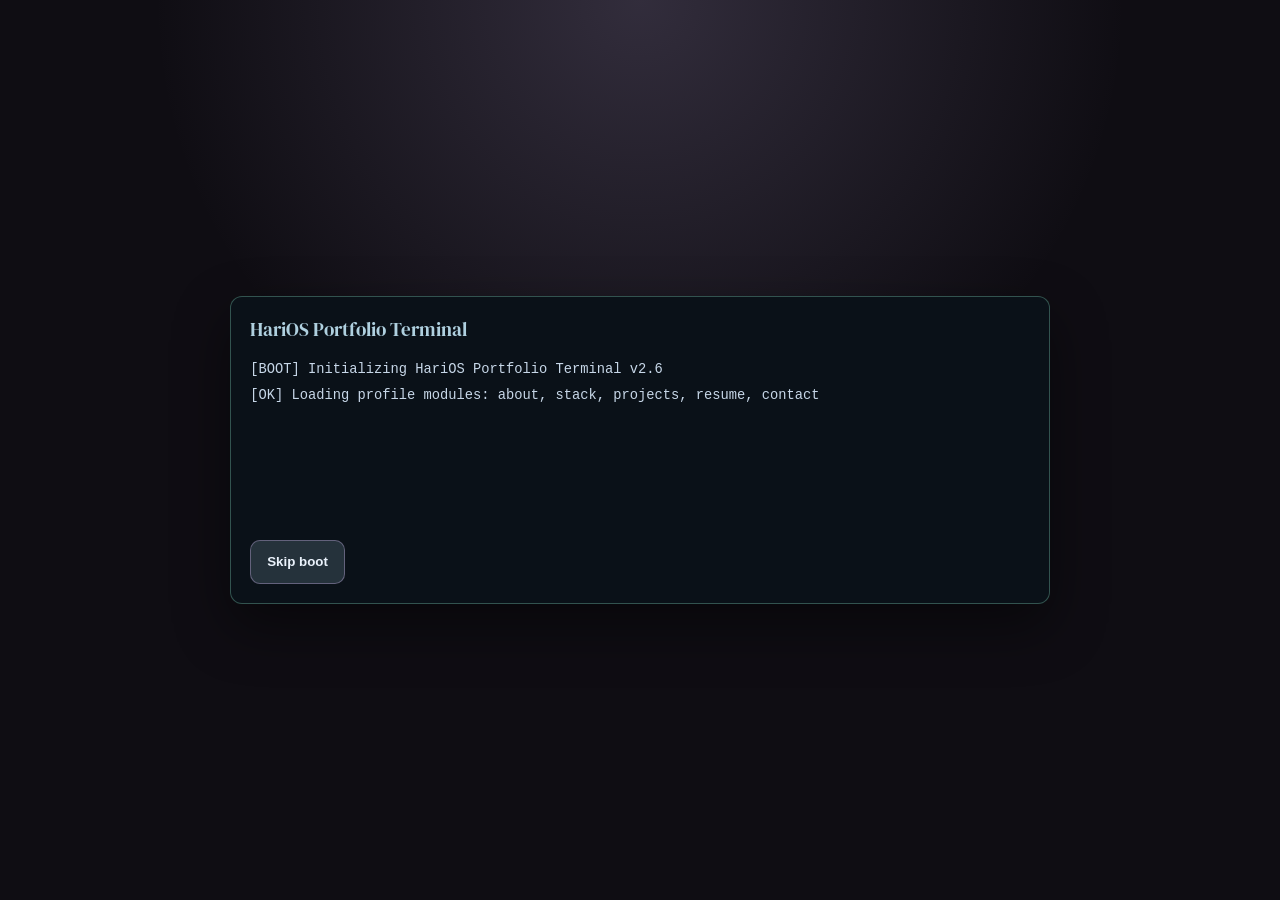
==== commit 81410f58: "Enhance terminal functionality with close overlay feature and styling improvements This update adds " ====
--- a/terminal/index.html
+++ b/terminal/index.html
@@ -11,10 +11,6 @@
   <link rel="stylesheet" href="style.css">
 </head>
 <body class="portfolio-shell terminal-mode">
-  <a class="site-logo-fixed" href="#" aria-label="Hari Patel home">
-    <img src="logo.png" alt="Hari Patel logo" class="site-logo-image" onerror="this.style.display='none';this.nextElementSibling.style.display='inline-flex';" />
-    <span class="site-logo-fallback" style="display:none;">hari<span>.</span></span>
-  </a>
   <div class="boot-overlay" id="bootOverlay" role="status" aria-live="polite">
     <div class="boot-window">
       <p class="boot-title">HariOS Portfolio Terminal</p>
--- a/terminal/style.css
+++ b/terminal/style.css
@@ -435,8 +435,8 @@
 /* Terminal-first redesign */
 .terminal-mode {
   height: 100vh;
-  background: #1b1a24;
-  color: #efeaff;
+  background: var(--bg);
+  color: var(--white);
   display: grid;
   place-items: center;
   padding: 1.5rem;
@@ -495,7 +495,7 @@
   position: fixed;
   inset: 0;
   z-index: 500;
-  background: radial-gradient(circle at 50% 0%, rgba(181, 169, 222, 0.25), transparent 44%), #1a1823;
+  background: radial-gradient(circle at 50% 0%, rgba(175, 158, 205, 0.22), transparent 44%), #0f0d13;
   display: flex;
   align-items: center;
   justify-content: center;
@@ -514,7 +514,7 @@
 }
 .boot-title {
   font-family: var(--font-display);
-  color: #d8ceff;
+  color: var(--lilac-bright);
   margin-bottom: 0.8rem;
   font-size: 1.2rem;
 }
@@ -524,17 +524,17 @@
   overflow: auto;
   font-size: 0.86rem;
   line-height: 1.6;
-  color: #d9d2f3;
+  color: var(--gray-light);
   font-family: ui-monospace, SFMono-Regular, Menlo, Monaco, Consolas, "Liberation Mono", monospace;
 }
 .boot-lines p { margin: 0.25rem 0; }
 .boot-skip {
   margin-top: 0.9rem;
   min-height: 44px;
-  border: 1px solid rgba(181, 169, 222, 0.6);
+  border: 1px solid rgba(175, 158, 205, 0.45);
   border-radius: 10px;
-  background: rgba(181, 169, 222, 0.15);
-  color: #f0ebff;
+  background: var(--lilac-dim);
+  color: var(--white);
   font-weight: 600;
   padding: 0 1rem;
   cursor: pointer;
@@ -542,9 +542,9 @@
 .terminal-shell {
   width: min(1100px, 96vw);
   margin: 0;
-  border: 1px solid rgba(181, 169, 222, 0.35);
+  border: 1px solid var(--border-hover);
   border-radius: 14px;
-  background: linear-gradient(180deg, #2a2737 0%, #1f1d2a 100%);
+  background: linear-gradient(180deg, #171420 0%, #0f0d13 100%);
   box-shadow: 0 24px 80px rgba(0, 0, 0, 0.55);
   display: grid;
   grid-template-rows: auto 1fr auto auto;
@@ -557,8 +557,8 @@
   align-items: center;
   gap: 0.9rem;
   padding: 1rem 1.2rem;
-  border-bottom: 1px solid rgba(181, 169, 222, 0.25);
-  background: rgba(42, 39, 55, 0.78);
+  border-bottom: 1px solid var(--border);
+  background: rgba(15,13,19,0.78);
 }
 .terminal-lights { display: flex; gap: 0.4rem; }
 .terminal-lights span {
@@ -571,12 +571,12 @@
 .terminal-lights span:nth-child(3) { background: #4ade80; }
 .terminal-title {
   font-family: ui-monospace, SFMono-Regular, Menlo, Monaco, Consolas, "Liberation Mono", monospace;
-  color: #e7e0ff;
+  color: var(--lilac-bright);
   font-size: 0.94rem;
 }
 .terminal-hint {
   margin-left: auto;
-  color: #c5bedf;
+  color: var(--gray);
   font-size: 0.84rem;
 }
 .terminal-output {
@@ -588,9 +588,9 @@
   gap: 1.1rem;
 }
 .entry {
-  border: 1px solid rgba(181, 169, 222, 0.24);
+  border: 1px solid var(--border);
   border-radius: 12px;
-  background: rgba(45, 41, 62, 0.9);
+  background: rgba(28,24,39,0.92);
   padding: 1.05rem 1.15rem;
   position: relative;
 }
@@ -601,22 +601,22 @@
   top: 10px;
   bottom: 10px;
   width: 2px;
-  background: linear-gradient(180deg, rgba(181, 169, 222, 0.8), rgba(61, 59, 79, 0.5));
+  background: linear-gradient(180deg, rgba(200,184,232,0.72), rgba(175,158,205,0.4));
   border-radius: 2px;
 }
 .entry.command {
-  color: #d7cefb;
+  color: var(--lilac-bright);
   font-family: ui-monospace, SFMono-Regular, Menlo, Monaco, Consolas, "Liberation Mono", monospace;
   padding-left: 1.35rem;
 }
 .entry.output h3 {
-  color: #d8ceff;
+  color: var(--lilac-bright);
   margin-bottom: 0.62rem;
   font-size: 1.04rem;
 }
 .entry.output p,
 .entry.output li {
-  color: #f0ecff;
+  color: var(--gray-light);
   font-size: 0.95rem;
   line-height: 1.7;
 }
@@ -630,7 +630,7 @@
   font-size: 0.8rem !important;
   text-transform: uppercase;
   letter-spacing: 0.08em;
-  color: #c7bddf !important;
+  color: var(--gray) !important;
 }
 .output-stack {
   display: grid;
@@ -666,12 +666,12 @@
   color: #d4cbef;
 }
 .chip {
-  border: 1px solid rgba(181, 169, 222, 0.4);
+  border: 1px solid rgba(175, 158, 205, 0.35);
   border-radius: 999px;
   padding: 0.22rem 0.62rem;
   font-size: 0.76rem;
-  color: #f0ebff;
-  background: rgba(181, 169, 222, 0.15);
+  color: var(--gray-light);
+  background: var(--lilac-dim);
 }
 .inline-command {
   appearance: none;
@@ -679,8 +679,8 @@
   font-weight: 600;
 }
 .inline-command:hover {
-  background: rgba(181, 169, 222, 0.26);
-  border-color: rgba(181, 169, 222, 0.62);
+  background: rgba(175, 158, 205, 0.28);
+  border-color: rgba(175, 158, 205, 0.58);
 }
 .project-list {
   list-style: none;
@@ -827,7 +827,7 @@
   color: #eee8ff;
 }
 .terminal-suggestions {
-  border-top: 1px solid rgba(181, 169, 222, 0.22);
+  border-top: 1px solid var(--border);
   padding: 0.9rem 1.2rem;
   display: flex;
   flex-wrap: wrap;
@@ -837,15 +837,15 @@
 .quick-chip {
   min-height: 46px;
   border-radius: 10px;
-  border: 1px solid rgba(181, 169, 222, 0.38);
-  background: rgba(181, 169, 222, 0.17);
-  color: #f2eeff;
+  border: 1px solid rgba(175, 158, 205, 0.38);
+  background: rgba(175, 158, 205, 0.16);
+  color: var(--gray-light);
   padding: 0 0.85rem;
   cursor: pointer;
   font-weight: 600;
 }
 .terminal-input-row {
-  border-top: 1px solid rgba(181, 169, 222, 0.22);
+  border-top: 1px solid var(--border);
   display: grid;
   grid-template-columns: auto 1fr auto;
   gap: 0.75rem;
@@ -853,7 +853,7 @@
   padding: 0.95rem 1.2rem;
 }
 .prompt-label {
-  color: #d8ceff;
+  color: var(--lilac-bright);
   font-family: ui-monospace, SFMono-Regular, Menlo, Monaco, Consolas, "Liberation Mono", monospace;
   font-size: 0.86rem;
 }
@@ -861,9 +861,9 @@
   width: 100%;
   min-height: 44px;
   border-radius: 9px;
-  border: 1px solid rgba(181, 169, 222, 0.4);
-  background: rgba(23, 21, 31, 0.9);
-  color: #f6f2ff;
+  border: 1px solid rgba(175, 158, 205, 0.4);
+  background: rgba(15,13,19,0.9);
+  color: var(--white);
   padding: 0 0.75rem;
   font-size: 0.98rem;
 }
@@ -872,15 +872,15 @@
 .suggestion-btn:focus,
 .quick-chip:focus,
 .boot-skip:focus {
-  outline: 2px solid #b5a9de;
+  outline: 2px solid var(--lilac-bright);
   outline-offset: 2px;
 }
 .terminal-run {
   min-height: 44px;
   border-radius: 9px;
-  border: 1px solid rgba(181, 169, 222, 0.45);
-  background: rgba(61, 59, 79, 0.55);
-  color: #f0ebff;
+  border: 1px solid rgba(175, 158, 205, 0.45);
+  background: rgba(175, 158, 205, 0.24);
+  color: var(--white);
   padding: 0 0.9rem;
   font-weight: 700;
   cursor: pointer;
@@ -888,7 +888,7 @@
 .entry.command.typing::after {
   content: '▋';
   margin-left: 0.2rem;
-  color: #b5a9de;
+  color: var(--lilac-bright);
   animation: cursorBlink 0.7s steps(1) infinite;
 }
 @keyframes cursorBlink {
